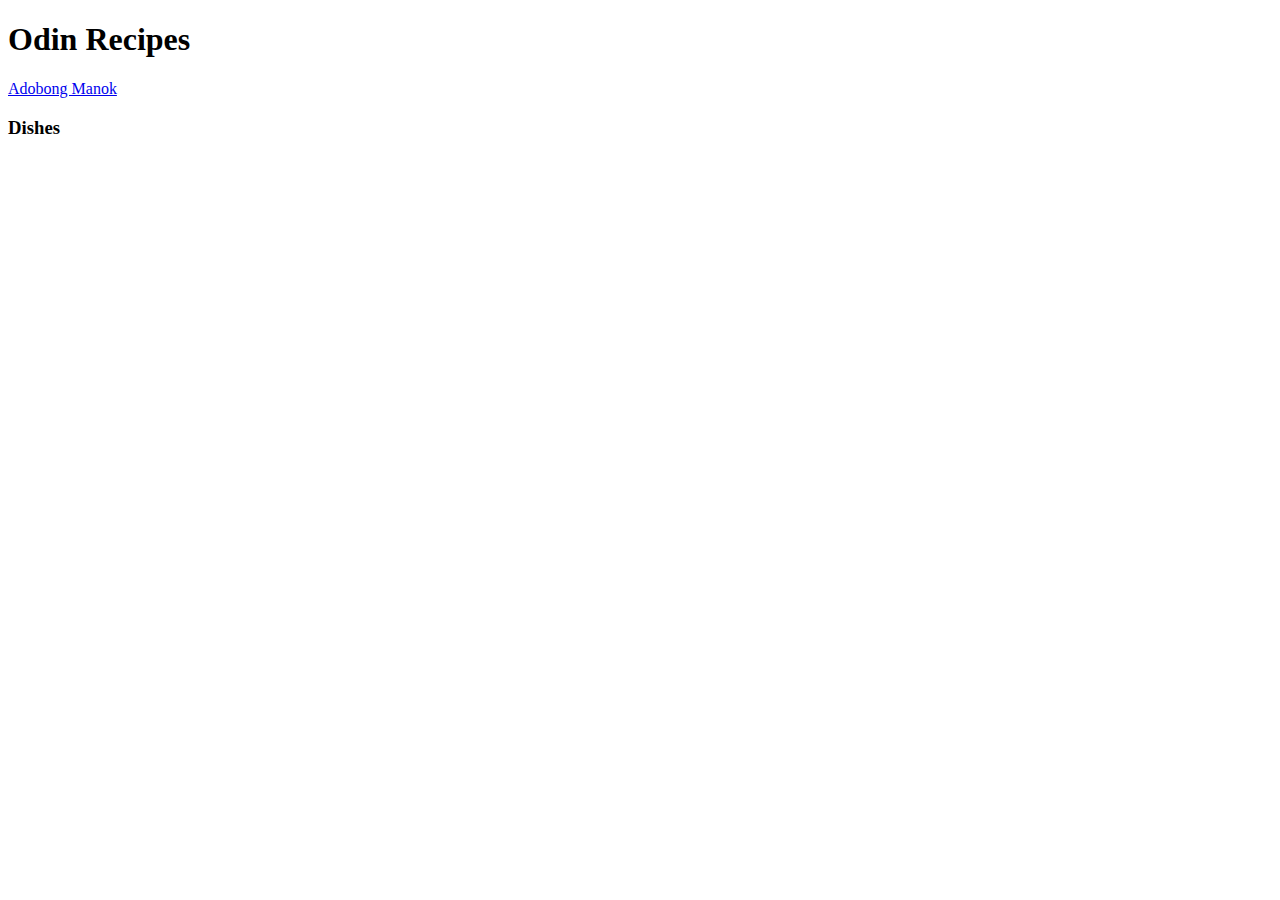
==== index.html @ 2bb95fbc "feat: add recipes folder" ====
<!DOCTYPE html>
<html lang="en">
<head>
    <meta charset="UTF-8">
    <meta name="viewport" content="width=device-width, initial-scale=1.0">
    <title>Document</title>
</head>
<body>
    <h1>Odin Recipes</h1>
    <a href="recipes/adobo.html">Adobong Manok</a>
    <img>
    <h3>Dishes</h3>
    
</body>
</html>
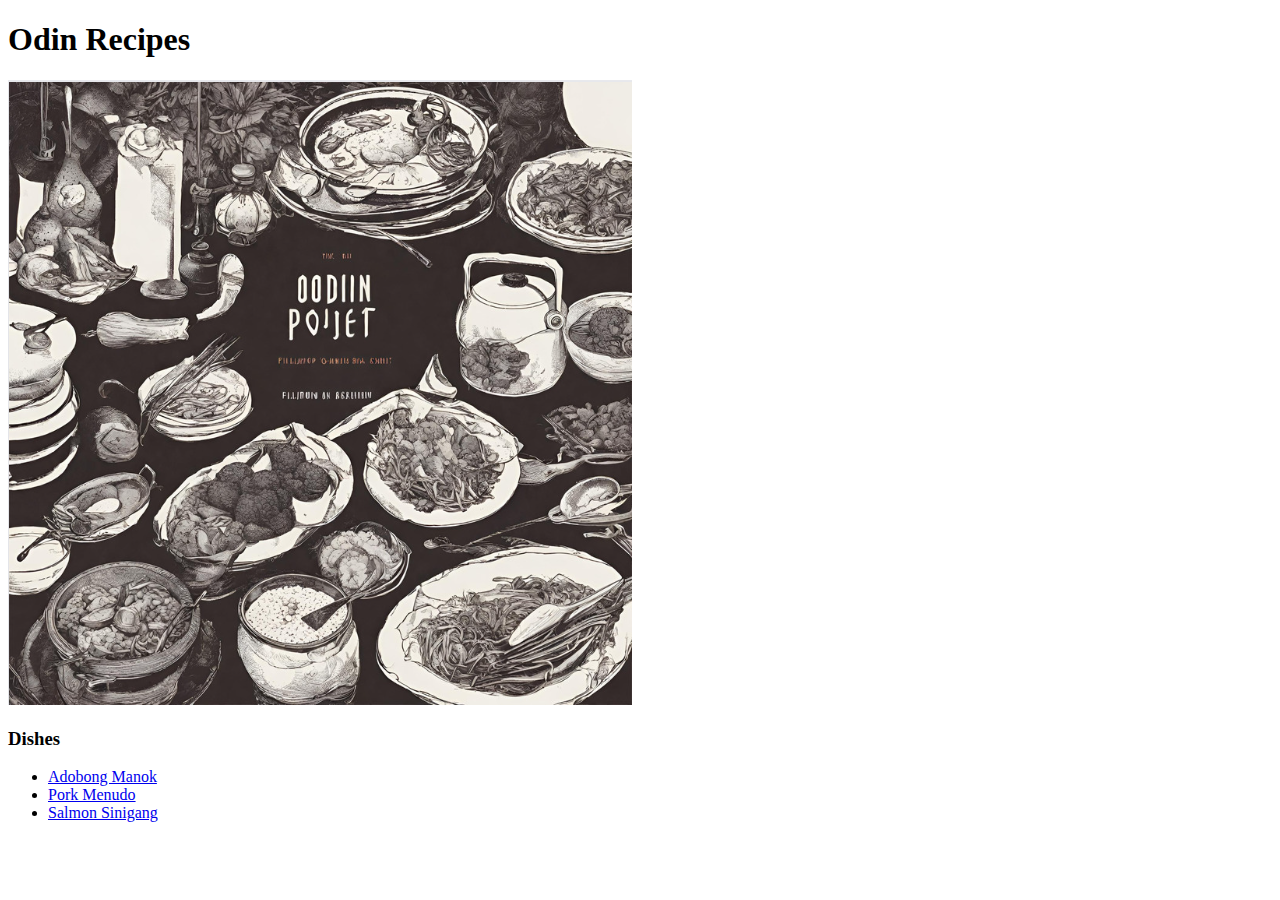
==== commit 7a842301: "feat: changes in index page and folder structure" ====
--- a/index.html
+++ b/index.html
@@ -7,9 +7,12 @@
 </head>
 <body>
     <h1>Odin Recipes</h1>
-    <a href="recipes/adobo.html">Adobong Manok</a>
-    <img>
+    <img src="assets/images/Odin-Recipes-Hero.png" alt="hero: Odin Recipes x Filipino Cuisine">
     <h3>Dishes</h3>
-    
+    <ul>
+        <li><a href="recipes/Chicken-Adobo.html">Adobong Manok</a></li>
+        <li><a href="recipes/Pork-Menudo.html">Pork Menudo</a></li>
+        <li><a href="recipes/Salmon-Sinigang.html">Salmon Sinigang</a></li>
+    </ul>
 </body>
 </html>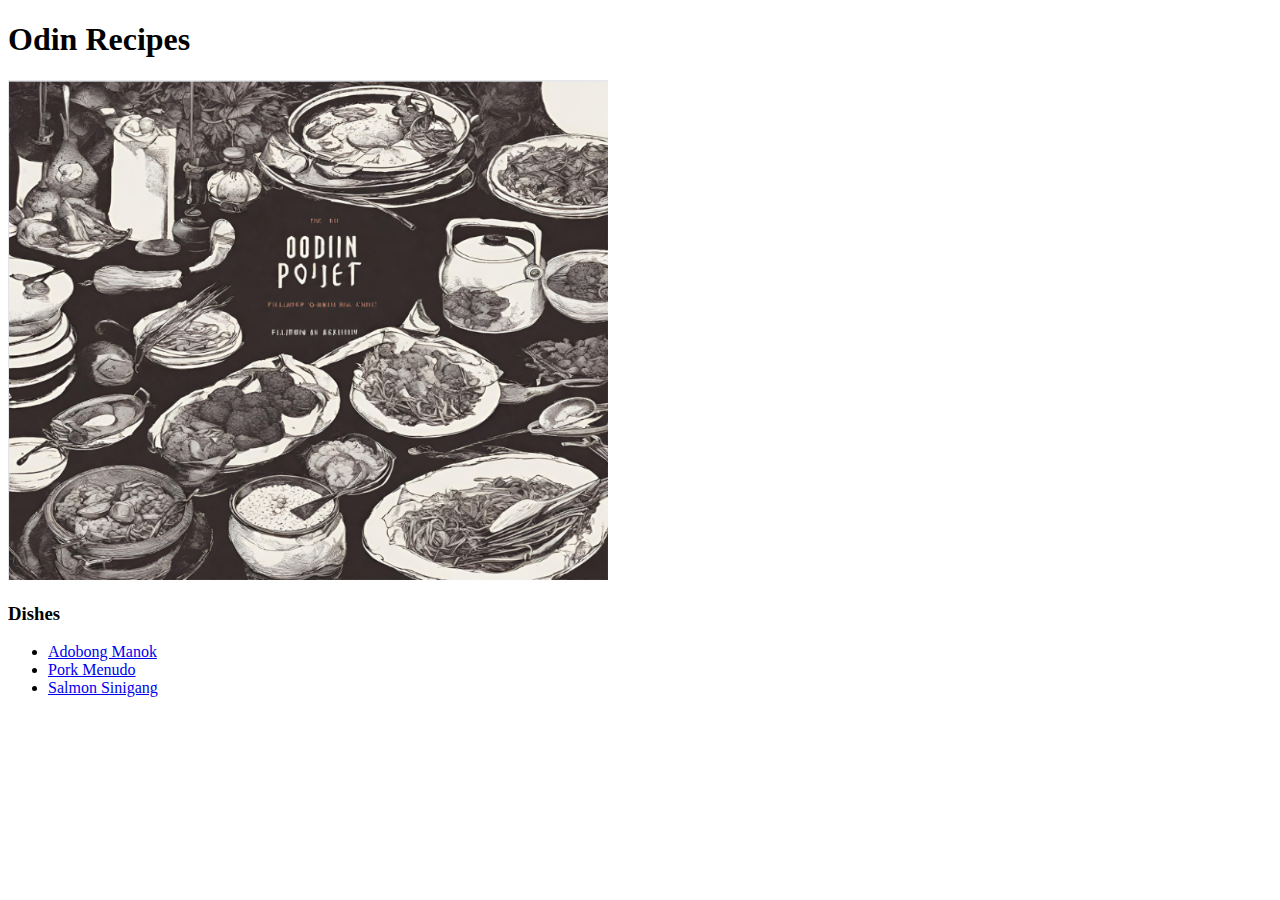
==== commit b5e70d41: "feat: finished Chicken-Adobo page and hero image adjustments" ====
--- a/index.html
+++ b/index.html
@@ -7,7 +7,7 @@
 </head>
 <body>
     <h1>Odin Recipes</h1>
-    <img src="assets/images/Odin-Recipes-Hero.png" alt="hero: Odin Recipes x Filipino Cuisine">
+    <img src="assets/images/Odin-Recipes-Hero.png" alt="hero: Odin Recipes x Filipino Cuisine" height="500" width="600">
     <h3>Dishes</h3>
     <ul>
         <li><a href="recipes/Chicken-Adobo.html">Adobong Manok</a></li>
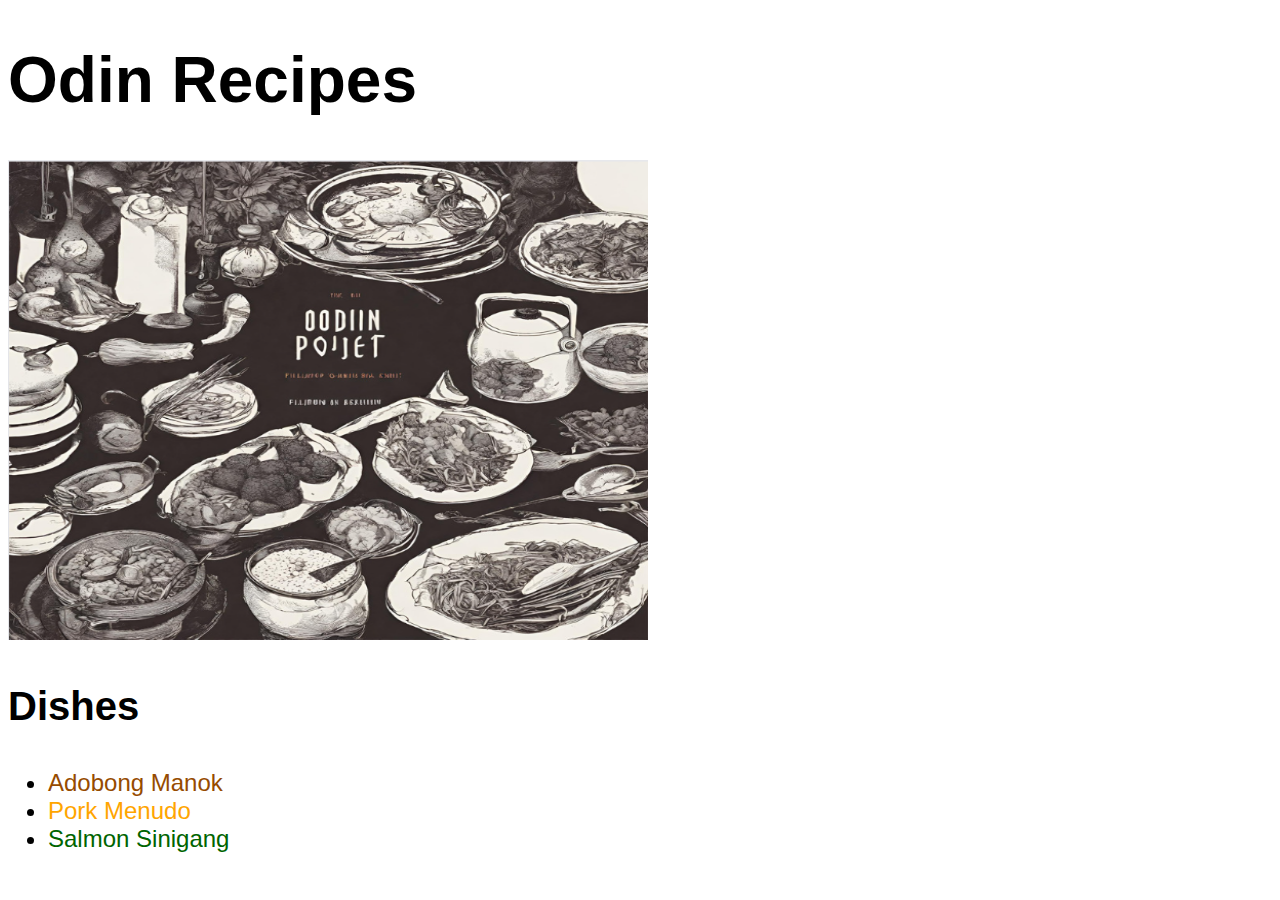
==== commit b471b52c: "feat: styles on index page" ====
--- a/index.html
+++ b/index.html
@@ -3,16 +3,19 @@
 <head>
     <meta charset="UTF-8">
     <meta name="viewport" content="width=device-width, initial-scale=1.0">
-    <title>Document</title>
+    <title>Odin-recipes</title>
+    <link rel="stylesheet" href="assets/css/style.css">
 </head>
 <body>
-    <h1>Odin Recipes</h1>
-    <img src="assets/images/Odin-Recipes-Hero.png" alt="hero: Odin Recipes x Filipino Cuisine" height="500" width="600">
-    <h3>Dishes</h3>
-    <ul>
-        <li><a href="recipes/Chicken-Adobo.html">Adobong Manok</a></li>
-        <li><a href="recipes/Pork-Menudo.html">Pork Menudo</a></li>
-        <li><a href="recipes/Salmon-Sinigang.html">Salmon Sinigang</a></li>
+    <h1 class="title-font">Odin Recipes</h1>
+    <!-- Hero Image -->
+    <img class="hero-image" src="assets/images/Odin-Recipes-Hero.png" alt="hero: Odin Recipes x Filipino Cuisine">
+    <h3 class="dish-title">Dishes</h3>
+    <ul class="dish-list"> 
+        <!-- Links of Dishes -->
+        <li><a class="dish-link chicken-adobo" href="recipes/Chicken-Adobo.html">Adobong Manok</a></li>
+        <li><a class="dish-link pork-menudo" href="recipes/Pork-Menudo.html">Pork Menudo</a></li>
+        <li><a class="dish-link salmon-sinigang" href="recipes/Salmon-Sinigang.html">Salmon Sinigang</a></li>
     </ul>
 </body>
 </html>--- a/assets/css/style.css
+++ b/assets/css/style.css
@@ -0,0 +1,28 @@
+body{
+    font-family: Arial, Helvetica, sans-serif;
+}
+.title-font{
+    font-size: 4em;
+}
+.hero-image{
+    height: 30em; 
+    width: 40em;
+}
+.dish-title{
+    font-size: 2.5em;
+}
+.dish-list{
+    font-size: 1.5em;
+}
+.dish-link{
+    text-decoration: none;
+}
+.dish-link.chicken-adobo{
+    color: #964B00;  
+}
+.dish-link.pork-menudo{
+    color: #FFA500;  
+}
+.dish-link.salmon-sinigang{
+    color: #006400;  
+}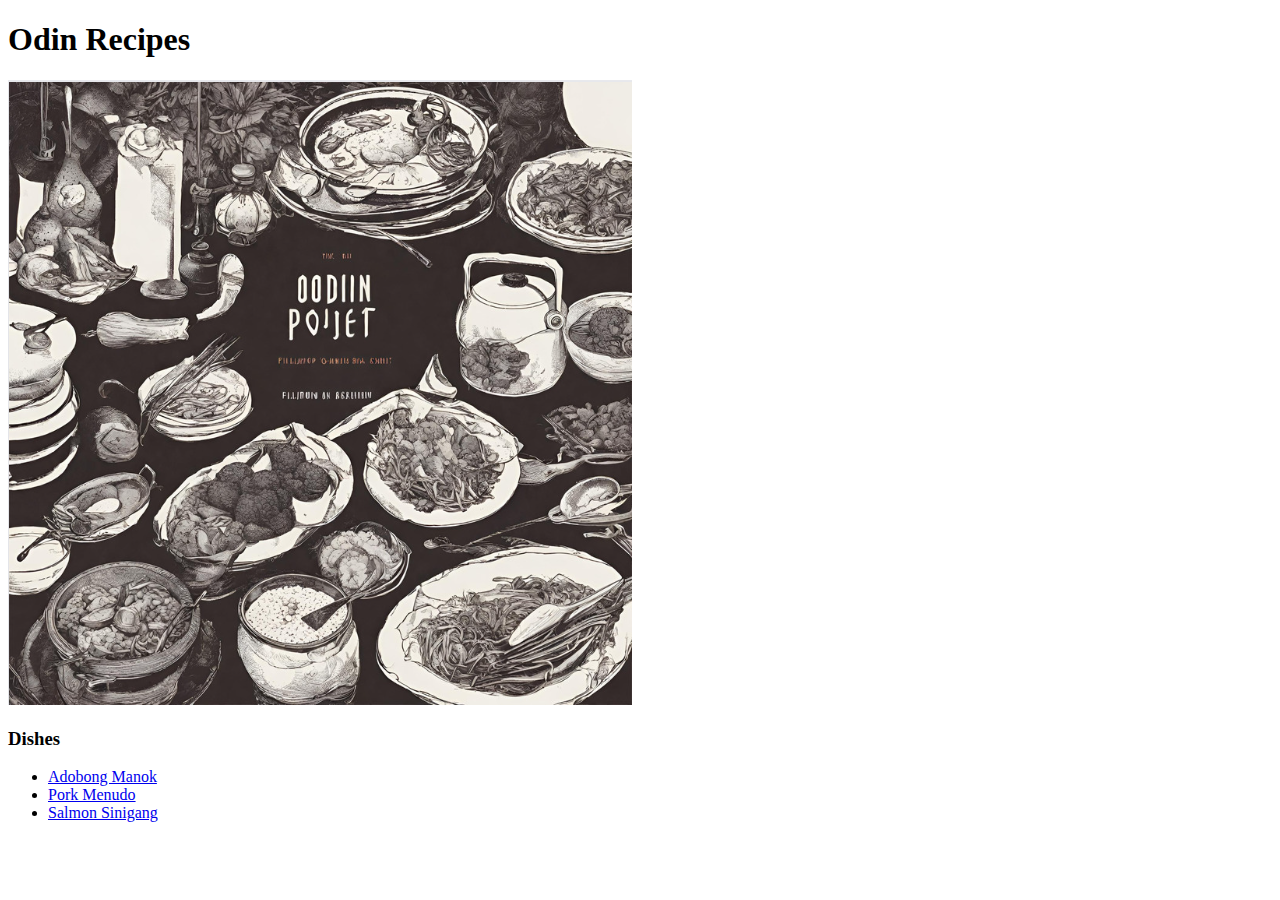
==== commit 5773f3be: "delete: removed page" ====
--- a/index.html
+++ b/index.html
@@ -4,7 +4,6 @@
     <meta charset="UTF-8">
     <meta name="viewport" content="width=device-width, initial-scale=1.0">
     <title>Odin-recipes</title>
-    <link rel="stylesheet" href="assets/css/style.css">
 </head>
 <body>
     <h1 class="title-font">Odin Recipes</h1>
